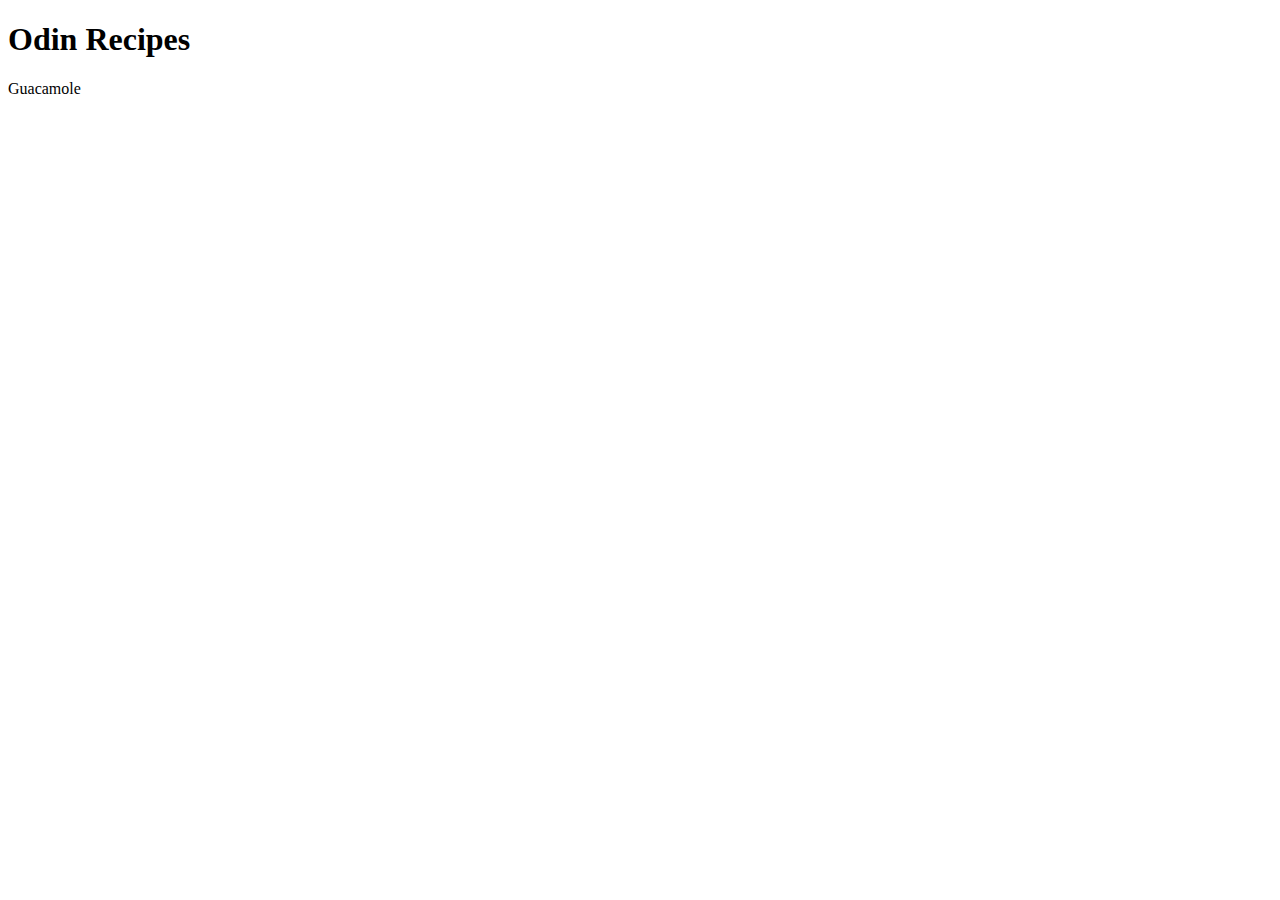
==== index.html @ 580f4820 "Add link to guacamole recipe" ====
<!DOCTYPE html>
<html lang="en">
<head>
    <meta charset="UTF-8">
    <meta http-equiv="X-UA-Compatible" content="IE=edge">
    <meta name="viewport" content="width=device-width, initial-scale=1.0">
    <title>Odin Recipes</title>
</head>
<body>
    <h1>Odin Recipes</h1>
    <a src="./recipes/guacamole.html">Guacamole</a>
</body>
</html>
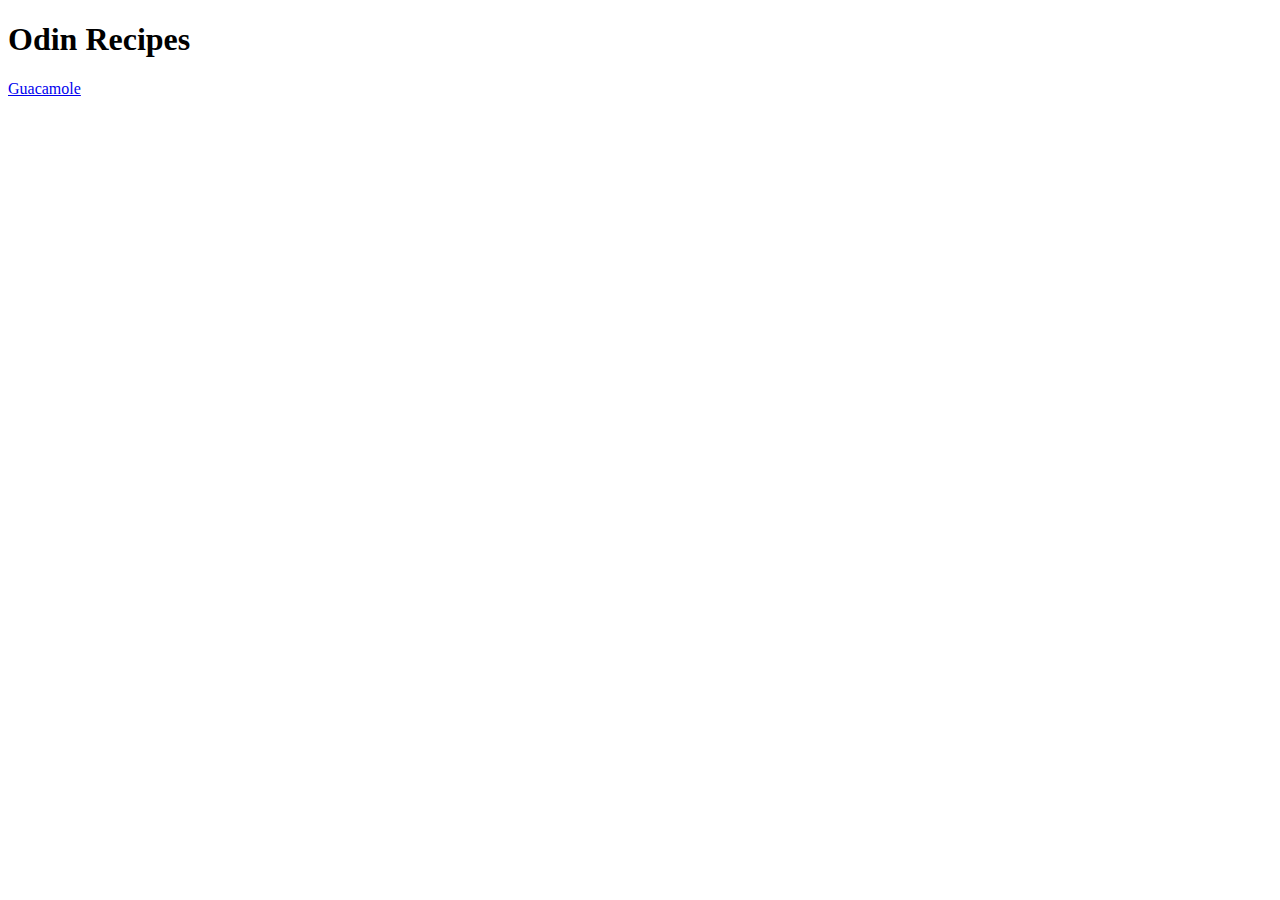
==== commit c83559ed: "Switch a and img attribute" ====
--- a/index.html
+++ b/index.html
@@ -8,6 +8,6 @@
 </head>
 <body>
     <h1>Odin Recipes</h1>
-    <a src="./recipes/guacamole.html">Guacamole</a>
+    <a href="./recipes/guacamole.html">Guacamole</a>
 </body>
 </html>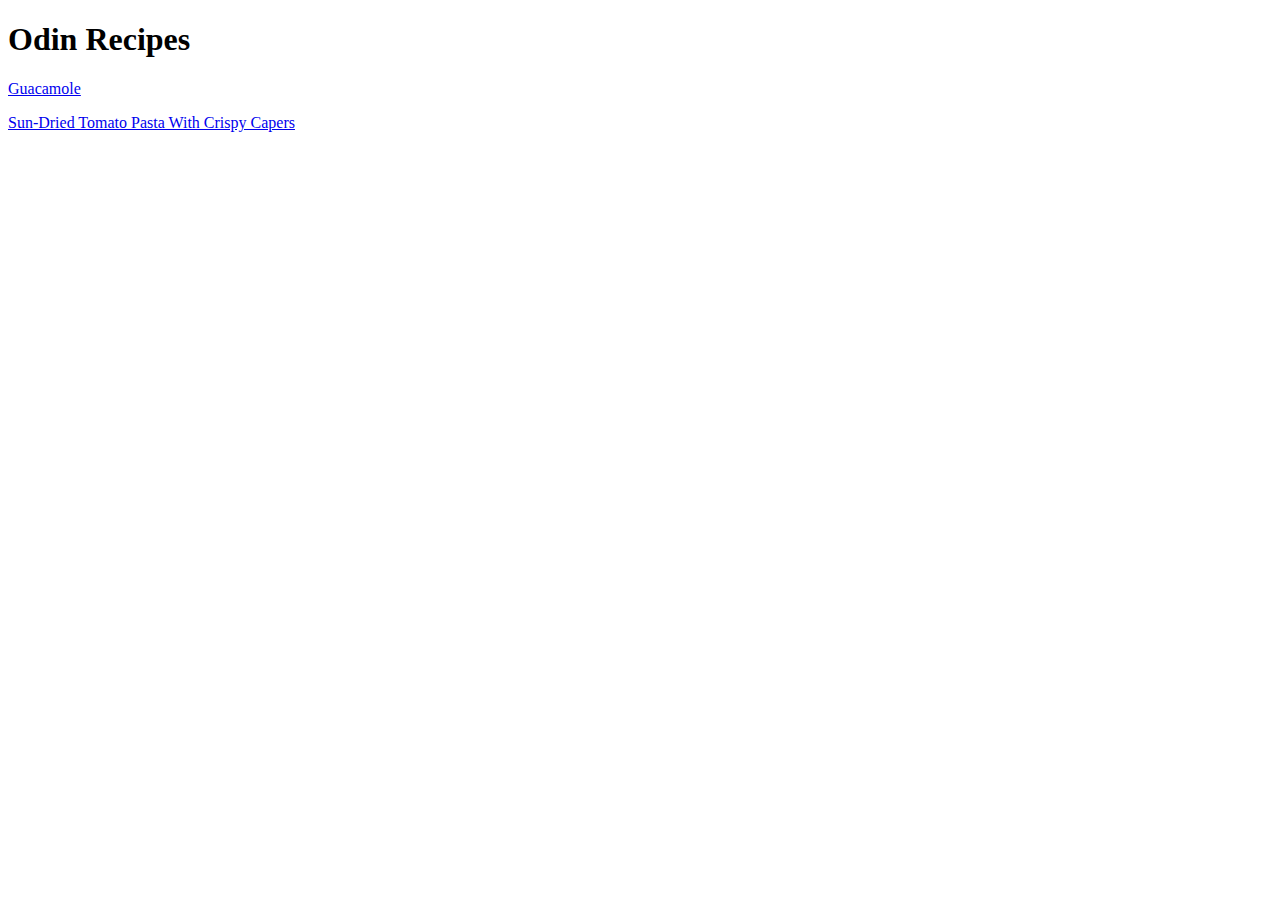
==== commit 54554a64: "Add tomato pasta recipe and all its connections - also fixed styles" ====
--- a/index.html
+++ b/index.html
@@ -8,6 +8,7 @@
 </head>
 <body>
     <h1>Odin Recipes</h1>
-    <a href="./recipes/guacamole.html">Guacamole</a>
+    <p><a href="./recipes/guacamole.html">Guacamole</a></p>
+    <p><a href="./recipes/tomato_pasta.html">Sun-Dried Tomato Pasta With Crispy Capers</a></p>
 </body>
 </html>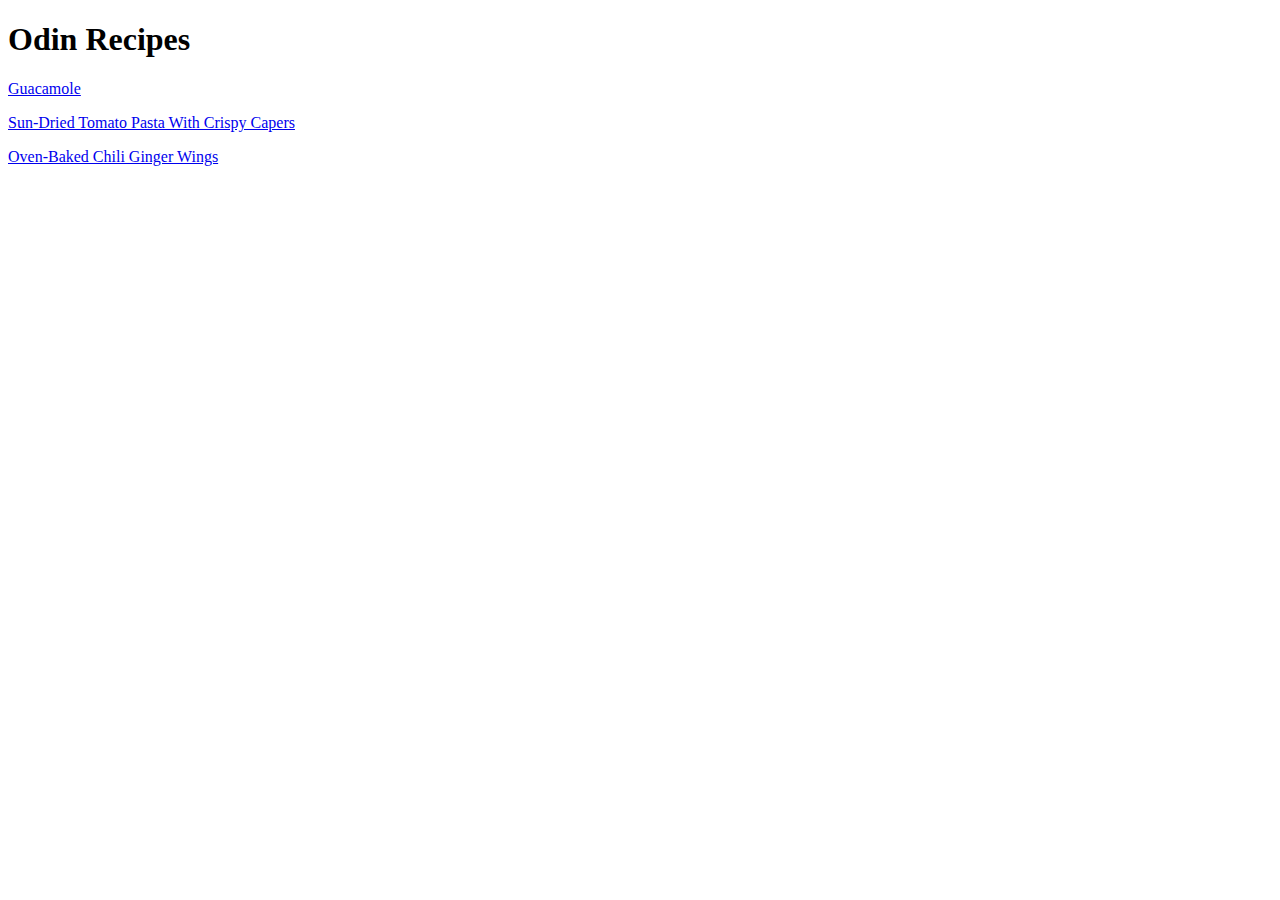
==== commit b9f671da: "Add Chili Wings recipe and connection to index" ====
--- a/index.html
+++ b/index.html
@@ -10,5 +10,6 @@
     <h1>Odin Recipes</h1>
     <p><a href="./recipes/guacamole.html">Guacamole</a></p>
     <p><a href="./recipes/tomato_pasta.html">Sun-Dried Tomato Pasta With Crispy Capers</a></p>
+    <p><a href="./recipes/chili_wings.html">Oven-Baked Chili Ginger Wings</a></p>
 </body>
 </html>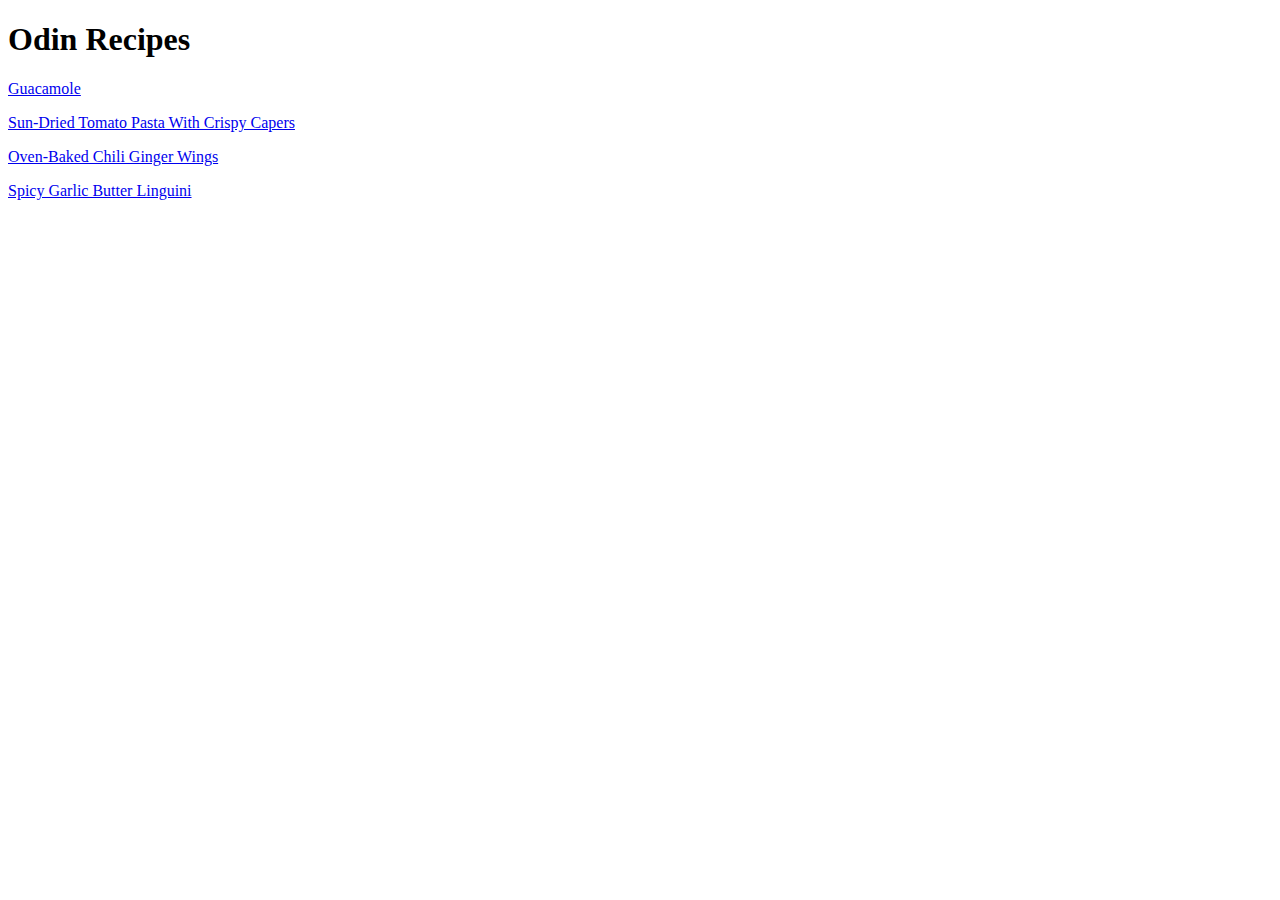
==== commit 7fb631fc: "Add Garlic Linguini recipe and connection to index" ====
--- a/index.html
+++ b/index.html
@@ -11,5 +11,6 @@
     <p><a href="./recipes/guacamole.html">Guacamole</a></p>
     <p><a href="./recipes/tomato_pasta.html">Sun-Dried Tomato Pasta With Crispy Capers</a></p>
     <p><a href="./recipes/chili_wings.html">Oven-Baked Chili Ginger Wings</a></p>
+    <p><a href="./recipes/garlic_linguini.html">Spicy Garlic Butter Linguini</a></p>
 </body>
 </html>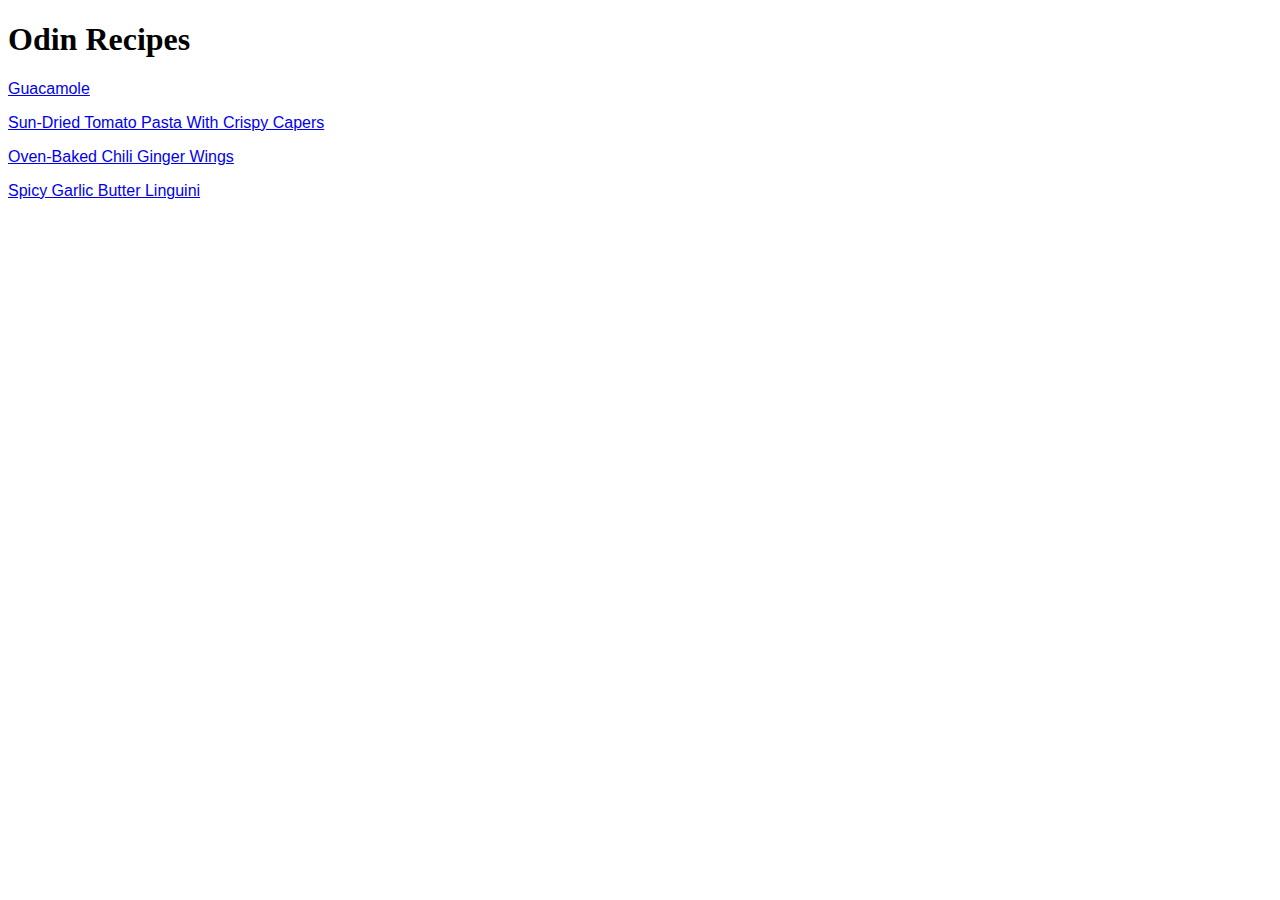
==== commit 473575e0: "Add style.css file and changed font" ====
--- a/index.html
+++ b/index.html
@@ -5,6 +5,8 @@
     <meta http-equiv="X-UA-Compatible" content="IE=edge">
     <meta name="viewport" content="width=device-width, initial-scale=1.0">
     <title>Odin Recipes</title>
+
+    <link rel="stylesheet" href="./styles/style.css">
 </head>
 <body>
     <h1>Odin Recipes</h1>
--- a/styles/style.css
+++ b/styles/style.css
@@ -0,0 +1,12 @@
+* {
+    font-family: "Open Sans", sans-serif;
+}
+
+h1 {
+    font-family: Merriweather, serif;
+}
+
+#guacamole {
+    width: 800px;
+    height: auto;
+}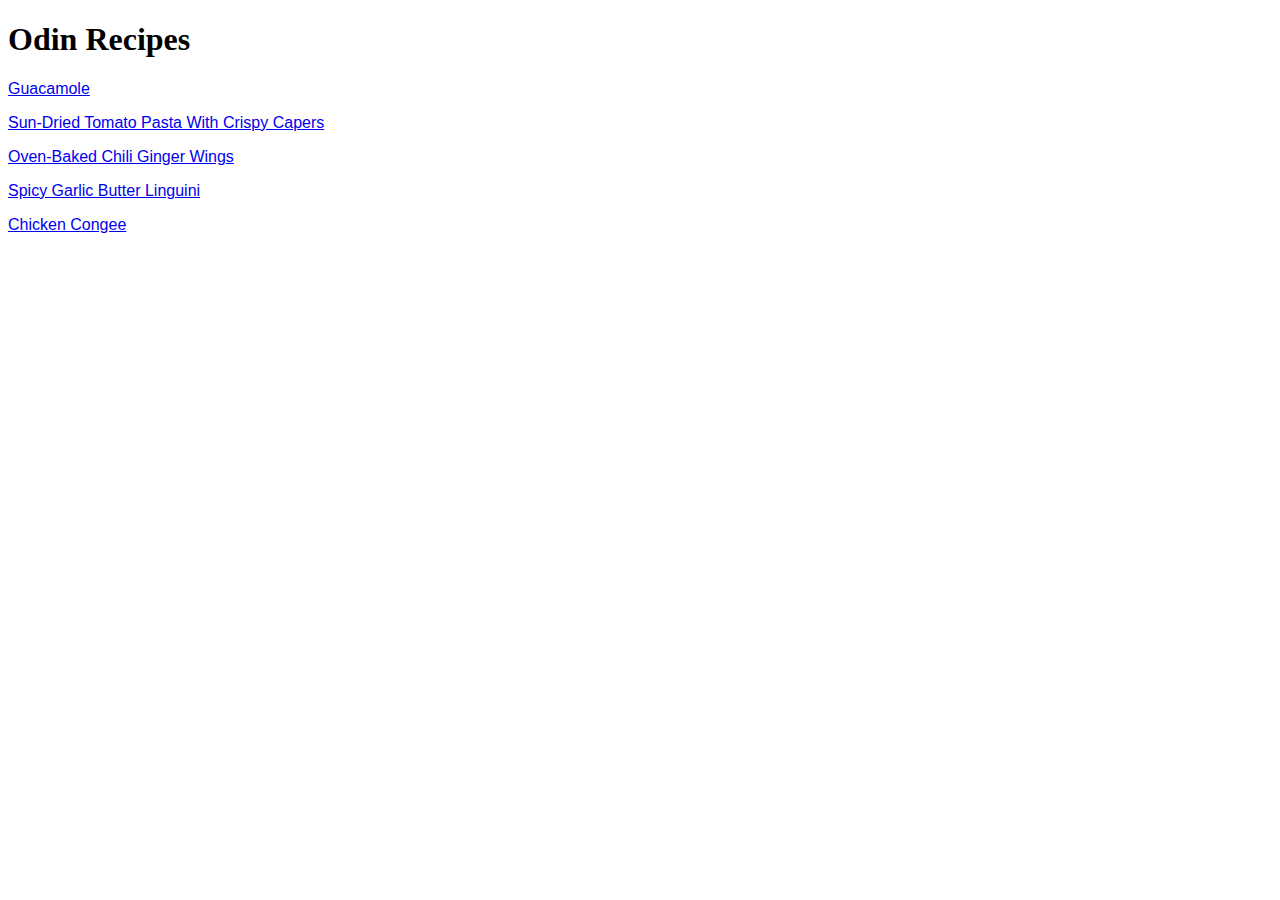
==== commit 79a2d629: "Add new recipe - congee" ====
--- a/index.html
+++ b/index.html
@@ -14,5 +14,6 @@
     <p><a href="./recipes/tomato_pasta.html">Sun-Dried Tomato Pasta With Crispy Capers</a></p>
     <p><a href="./recipes/chili_wings.html">Oven-Baked Chili Ginger Wings</a></p>
     <p><a href="./recipes/garlic_linguini.html">Spicy Garlic Butter Linguini</a></p>
+    <p><a href="./recipes/chicken_congee.html">Chicken Congee</a></p>
 </body>
 </html>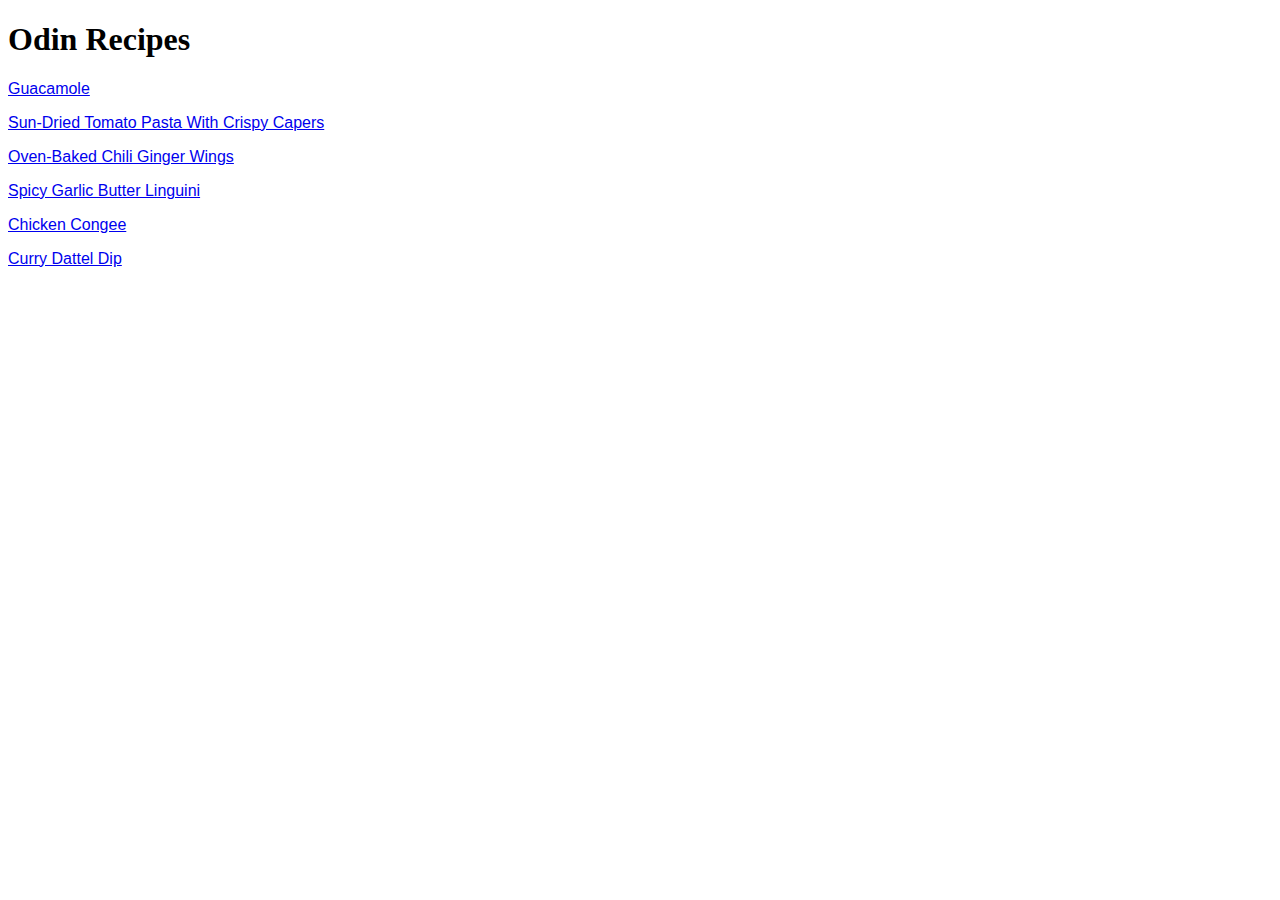
==== commit 59d16041: "Added Curry-Date-Dip recipe content" ====
--- a/index.html
+++ b/index.html
@@ -15,5 +15,6 @@
     <p><a href="./recipes/chili_wings.html">Oven-Baked Chili Ginger Wings</a></p>
     <p><a href="./recipes/garlic_linguini.html">Spicy Garlic Butter Linguini</a></p>
     <p><a href="./recipes/chicken_congee.html">Chicken Congee</a></p>
+    <p><a href="./recipes/curry_dattel_dip.html">Curry Dattel Dip</a></p>
 </body>
 </html>--- a/styles/style.css
+++ b/styles/style.css
@@ -9,4 +9,12 @@
 #guacamole {
     width: 800px;
     height: auto;
+}
+
+img {
+    max-width: 30%;
+}
+
+li {
+    margin-bottom: 15px;
 }